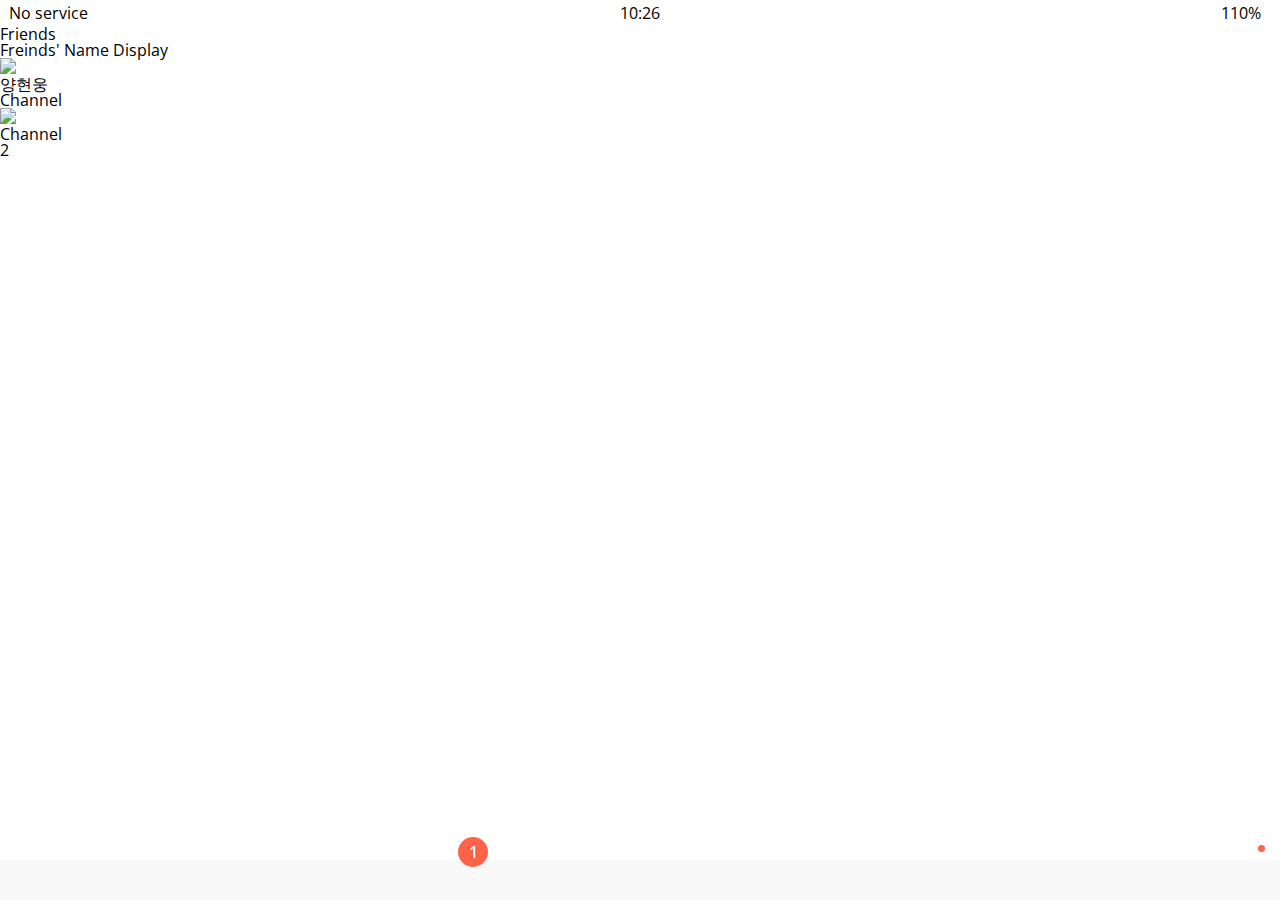
==== friends.html @ fa0e34ce "Update friends.html" ====
<!DOCTYPE html>
<html lang="en">
  <head>
    <link rel="stylesheet" href="css/styles.css" />
    <meta charset="UTF-8" />
    <meta http-equiv="X-UA-Compatible" content="IE=edge" />
    <meta name="viewport" content="width=device-width, initial-scale=1.0" />
    <title>Friends - Kokoa Clone</title>
  </head>

  <body>
    <div class="status-bar">
      <div class="status-bar__column">
        <span>No service</span>
        <i class="fas fa-wifi"></i>
      </div>
      <div class="status-bar__column">
        <span> 10:26</span>
      </div>
      <div class="status-bar__column">
        <span>110%</span>
        <i class="fas fa-battery-three-quarters fa-lg"></i>
        <i class="fas fa-bolt"></i>
      </div>
    </div>

    <header class="screen-header">
      <h1 class="screen-header__title">Friends</h1>
      <div class="screen-header__icons">
        <span><i class="fas fa-search fa-lg"></i></span>
        <span><i class="fas fa-music fa-lg"></i></span>
        <span><i class="fas fa-cog fa-lg"></i></span>
      </div>
    </header>

    <a id="friends-display-link">
      <i class="fas fa-info-circle"></i>
      Freinds' Name Display
      <i class="fas fa-chevron-right fa-xs"></i>
    </a>

    <main class="friends-screen">
      <div class="user-component">
        <div class="user-component__column">
          <img
            src="https://avatars.githubusercontent.com/u/81283189?s=60&v=4"
            class="user-component__avatar user-component__avatar--xl"
          />
          <div class="user-component__text">
            <h4 class="user-component__title">양현웅</h4>
            <!-- <h6 class="user-component__subtitle">test</h6> -->
          </div>
        </div>

        <div class="user-component__column"></div>
      </div>
      <!-- shortcut : .user-component__column*2 -->
      <div class="friends-screen__channel">
        <div class="friends-screen__channel-header">
          <span>Channel</span>
          <i class="fas fa-chevron-up fa-xs"></i>
        </div>
        <div class="user-component">
          <div class="user-component__column">
            <img
              src="https://avatars.githubusercontent.com/u/81283189?s=60&v=4"
              class="user-component__avatar user-component__avatar--sm"
            />
            <div class="user-component__text">
              <h4 class="user-component__title">Channel</h4>
            </div>
          </div>

          <div class="user-component__column">
            <span>2</span>
            <i class="fas fa-chevron-right fa-xs"></i>
          </div>
        </div>
      </div>
    </main>

    <nav class="nav">
      <ul class="nav__list">
        <li class="nav__btn">
          <a class="nav__link" href="friends.html"
            ><i class="fas fa-user fa-2x"></i
          ></a>
        </li>
        <li class="nav__btn">
          <a class="nav__link" href="#">
            <span class="nav__notification">1</span>
            <i class="far fa-comment fa-2x"></i
          ></a>
        </li>
        <li class="nav__btn">
          <a class="nav__link" href="#"><i class="fas fa-search fa-2x"></i></a>
        </li>
        <li class="nav__btn">
          <a class="nav__link" href="#">
            <span class="nav__link__notification">.</span>
            <i class="fas fa-ellipsis-h fa-2x"></i
          ></a>
        </li>
      </ul>
    </nav>

    <script
      src="https://kit.fontawesome.com/6478f529f2.js"
      crossorigin="anonymous"
    ></script>
  </body>
</html>
---- css/styles.css ----
@import url("https://fonts.googleapis.com/css2?family=Open+Sans&family=Raleway:wght@100&display=swap");

@import "reset.css";
@import "variable.css";
/* Components */
@import "components/status-bar.css";
@import "components/nav-bar.css";
/* Screens */
@import "screens/login.css";

body {
  font-family: -apple-system, "Open Sans";
}
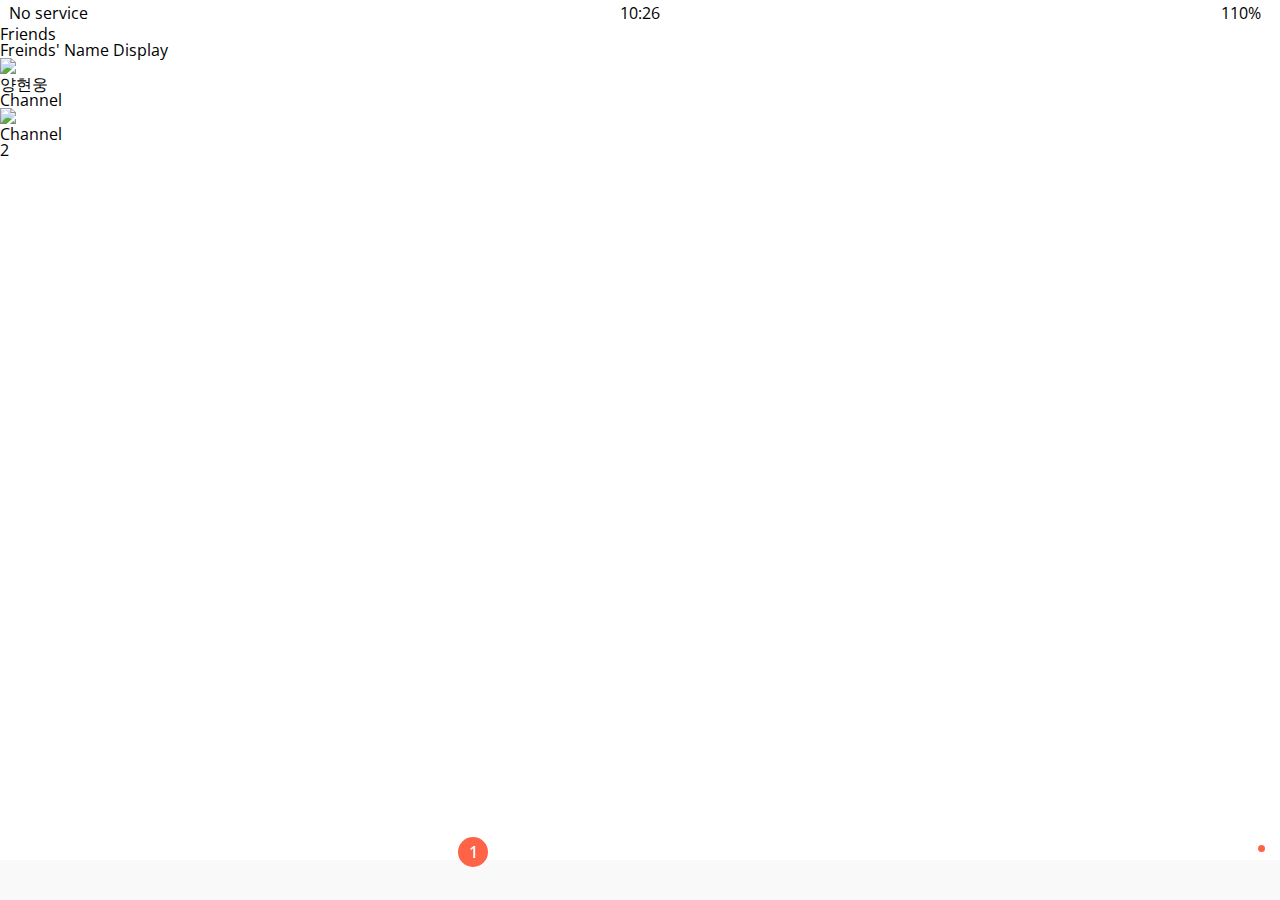
==== commit a362f186: "Update friends.html" ====
--- a/friends.html
+++ b/friends.html
@@ -67,7 +67,11 @@
               class="user-component__avatar user-component__avatar--sm"
             />
             <div class="user-component__text">
-              <h4 class="user-component__title">Channel</h4>
+              <h4
+                class="user-component__title user-component__title--not--bold"
+              >
+                Channel
+              </h4>
             </div>
           </div>
 
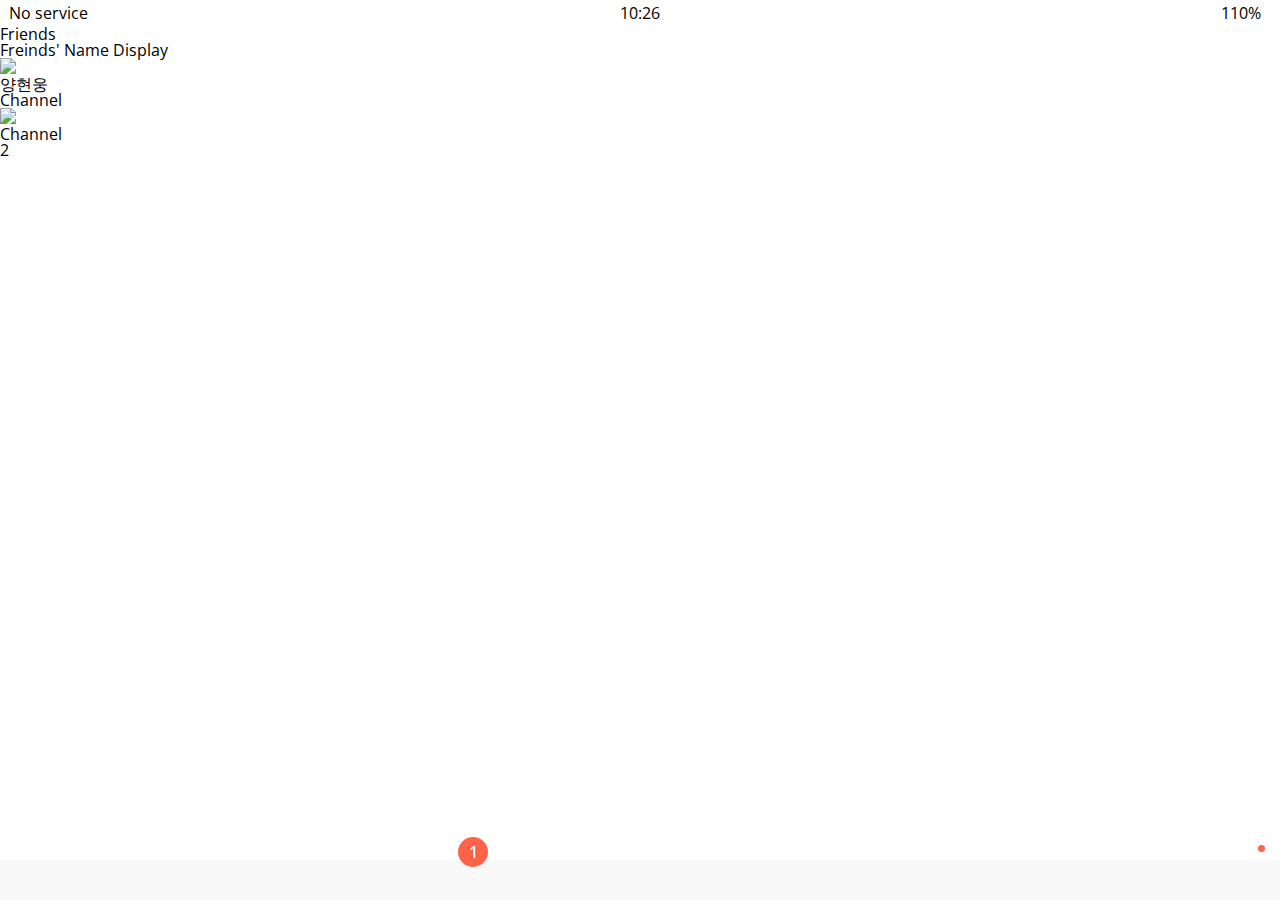
==== commit 861659c3: "Update friends.html" ====
--- a/friends.html
+++ b/friends.html
@@ -91,16 +91,18 @@
           ></a>
         </li>
         <li class="nav__btn">
-          <a class="nav__link" href="#">
+          <a class="nav__link" href="chats.html">
             <span class="nav__notification">1</span>
             <i class="far fa-comment fa-2x"></i
           ></a>
         </li>
         <li class="nav__btn">
-          <a class="nav__link" href="#"><i class="fas fa-search fa-2x"></i></a>
+          <a class="nav__link" href="search.html"
+            ><i class="fas fa-search fa-2x"></i
+          ></a>
         </li>
         <li class="nav__btn">
-          <a class="nav__link" href="#">
+          <a class="nav__link" href="more.html">
             <span class="nav__link__notification">.</span>
             <i class="fas fa-ellipsis-h fa-2x"></i
           ></a>
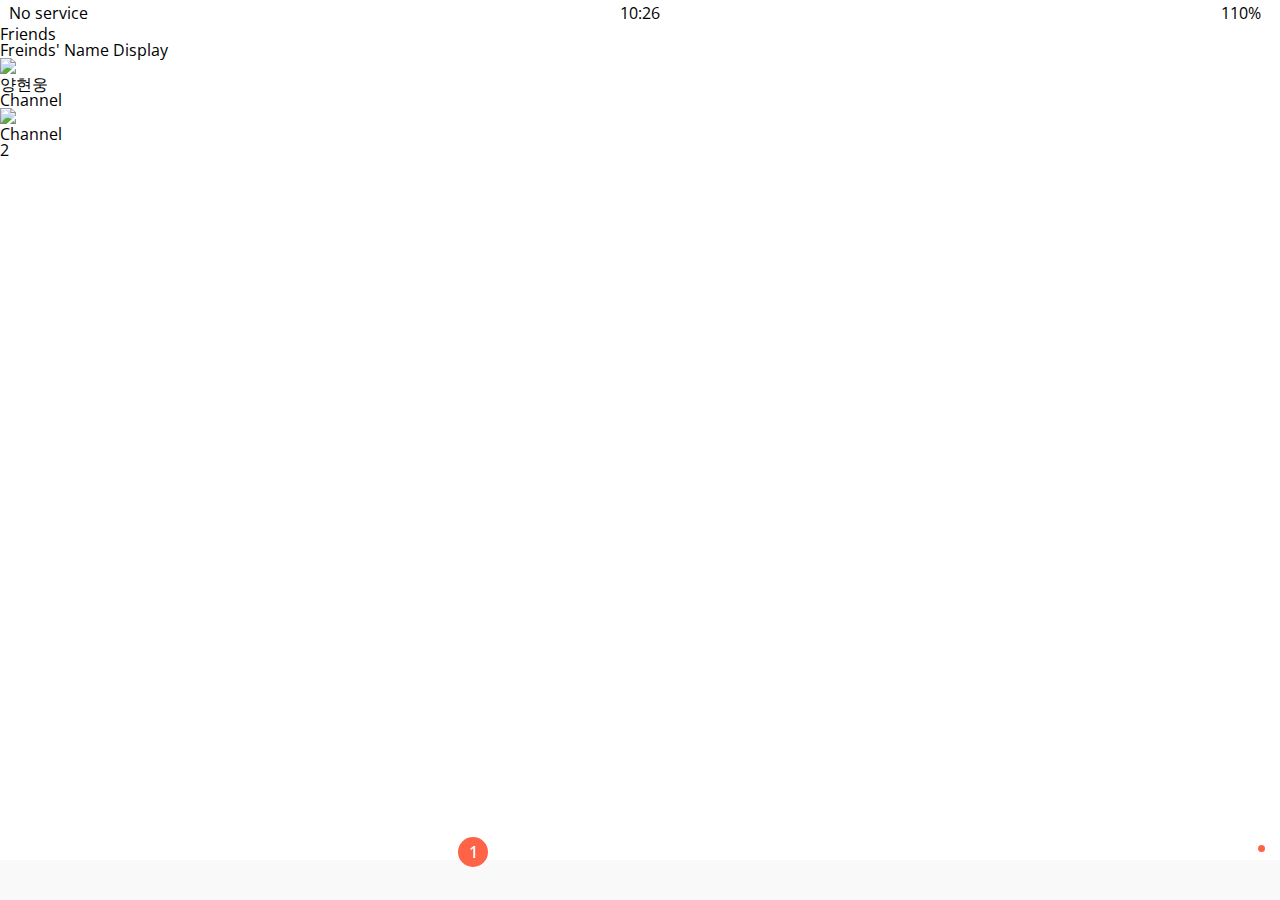
==== commit e6a53647: "Update friends.html" ====
--- a/friends.html
+++ b/friends.html
@@ -76,8 +76,10 @@
           </div>
 
           <div class="user-component__column">
-            <span>2</span>
-            <i class="fas fa-chevron-right fa-xs"></i>
+            <div>
+              <span>2</span>
+              <i class="fas fa-chevron-right fa-xs"></i>
+            </div>
           </div>
         </div>
       </div>
@@ -92,7 +94,7 @@
         </li>
         <li class="nav__btn">
           <a class="nav__link" href="chats.html">
-            <span class="nav__notification">1</span>
+            <span class="nav__notification badge">1</span>
             <i class="far fa-comment fa-2x"></i
           ></a>
         </li>
